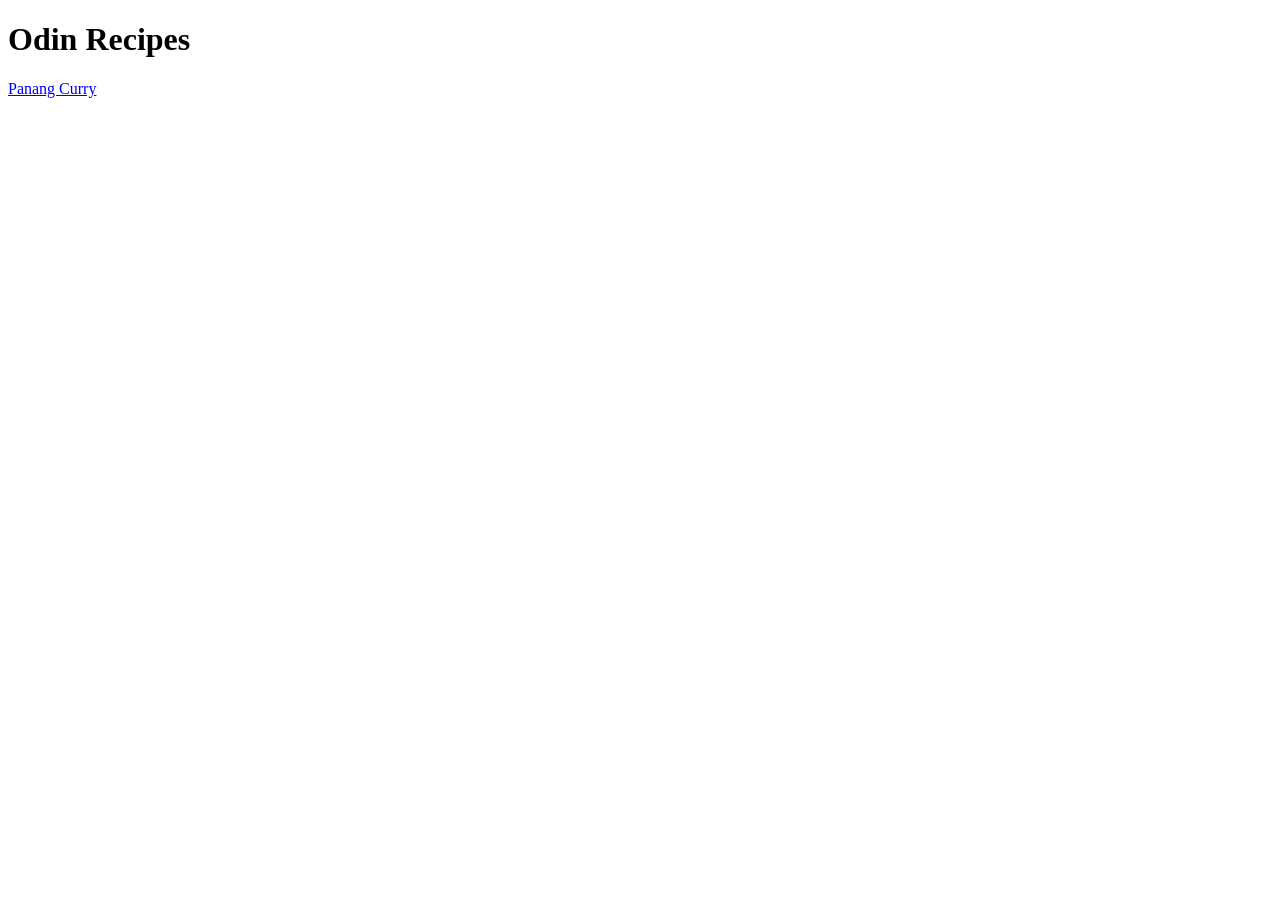
==== index.html @ ab1991bc "Index.html, panang.html and recipes folder intitialized." ====
<!DOCTYPE html>
<html lang="en">
<head>
    <meta charset="UTF-8">
    <meta name="viewport" content="width=device-width, initial-scale=1.0">
    <title>Home</title>
</head>
<body>
    <h1>Odin Recipes</h1>
    <a href="./recipes/panang.html">Panang Curry</a>
</body>
</html>
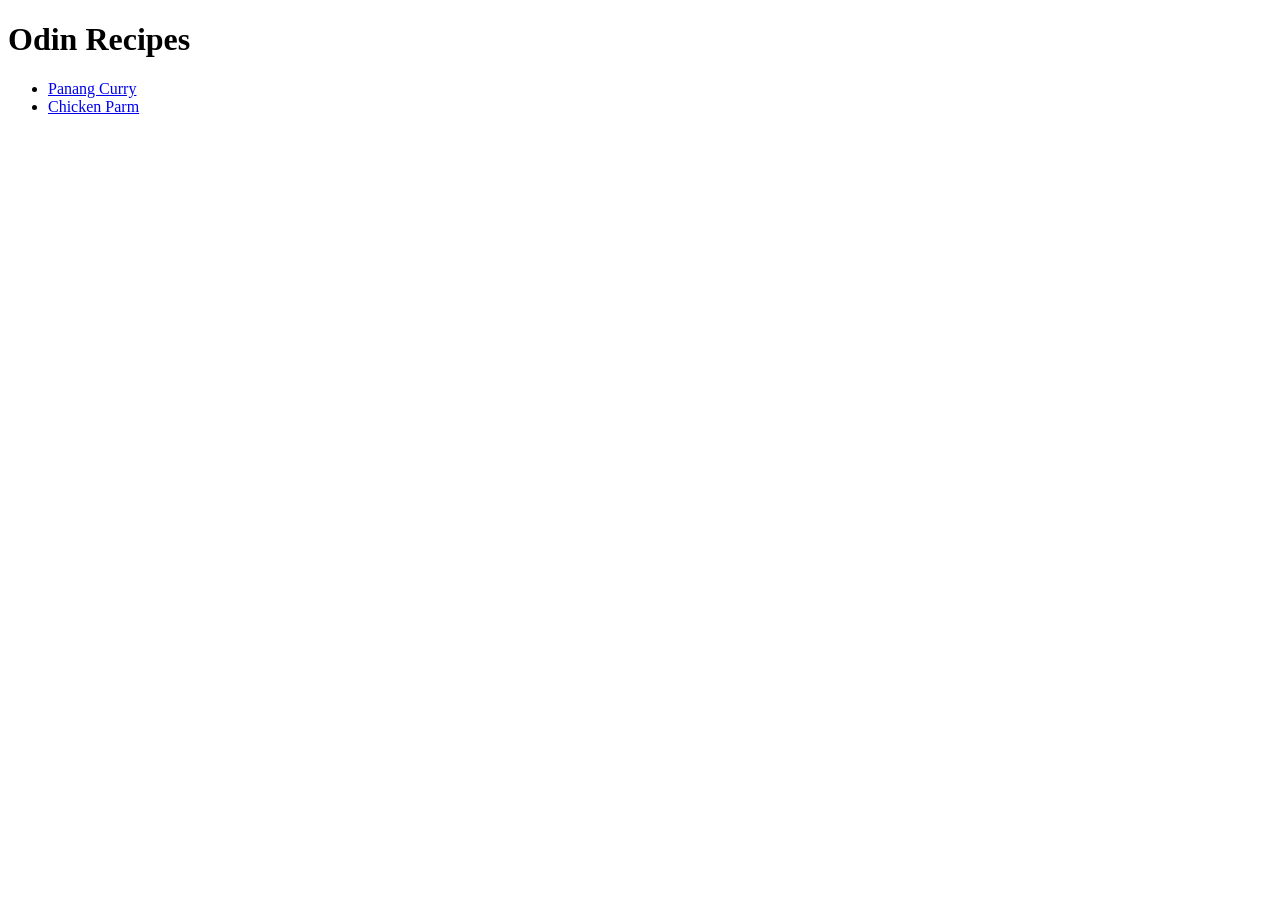
==== commit aae10023: "Iteration 4. parm.html assembled and hyperlinked on index.html.Implemented unordered list on index t" ====
--- a/index.html
+++ b/index.html
@@ -7,6 +7,9 @@
 </head>
 <body>
     <h1>Odin Recipes</h1>
-    <a href="./recipes/panang.html">Panang Curry</a>
+    <ul>
+        <li><a href="./recipes/panang.html">Panang Curry</a></li>
+        <li><a href="./recipes/parm.html">Chicken Parm</a></li>
+    </ol>
 </body>
 </html>
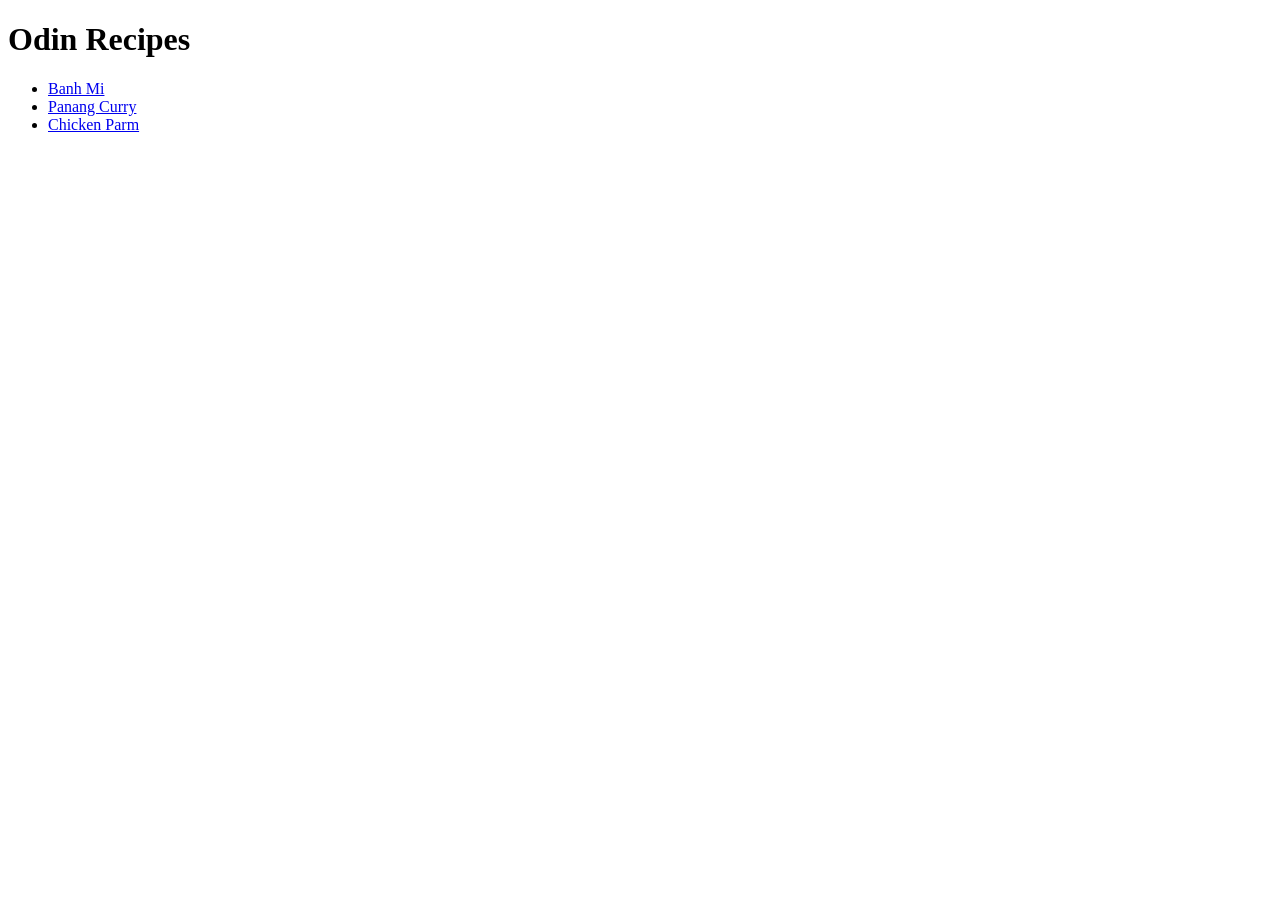
==== commit 0787db65: "Iteration 5. banhmi.html assembled and hyperlinked on index.html" ====
--- a/index.html
+++ b/index.html
@@ -8,8 +8,9 @@
 <body>
     <h1>Odin Recipes</h1>
     <ul>
+        <li><a href="./recipes/banhmi.html">Banh Mi</a></li>
         <li><a href="./recipes/panang.html">Panang Curry</a></li>
         <li><a href="./recipes/parm.html">Chicken Parm</a></li>
-    </ol>
+    </ul>
 </body>
 </html>
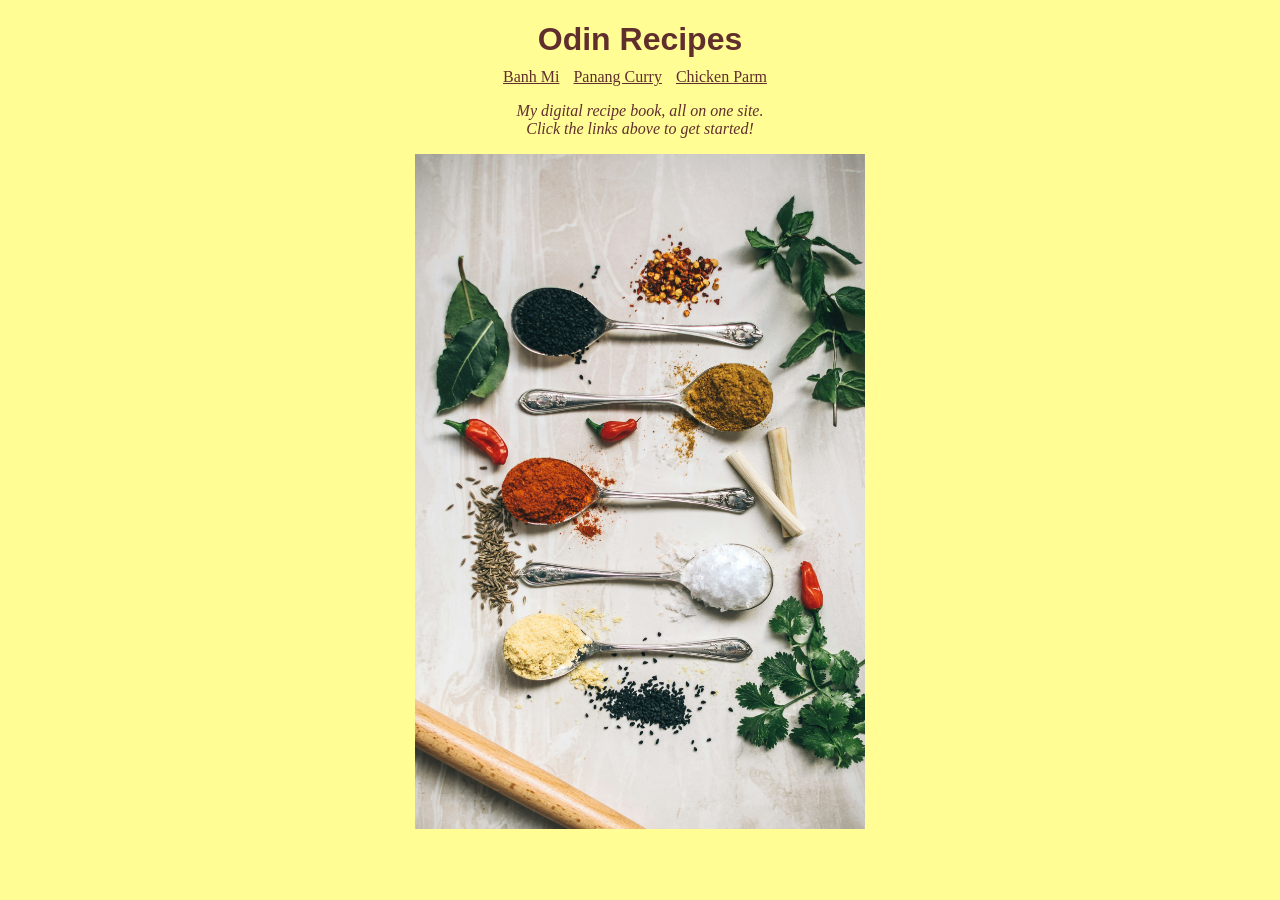
==== commit b9422b7e: "External CSS applied to index.html and banhmi.html" ====
--- a/index.html
+++ b/index.html
@@ -4,13 +4,21 @@
     <meta charset="UTF-8">
     <meta name="viewport" content="width=device-width, initial-scale=1.0">
     <title>Home</title>
+    <link rel="stylesheet" href="./styles.css">
 </head>
-<body>
-    <h1>Odin Recipes</h1>
-    <ul>
-        <li><a href="./recipes/banhmi.html">Banh Mi</a></li>
-        <li><a href="./recipes/panang.html">Panang Curry</a></li>
-        <li><a href="./recipes/parm.html">Chicken Parm</a></li>
-    </ul>
+<body class="page">
+    <h1 class="title">Odin Recipes</h1>
+    <div class="links">
+        <a href="./recipes/banhmi.html">Banh Mi</a>
+        <a href="./recipes/panang.html">Panang Curry</a>
+        <a href="./recipes/parm.html">Chicken Parm</a>
+    </div>
+    <div class="blurb">
+        <p><em>My digital recipe book, all on one site.</em><br>
+        <em>Click the links above to get started!</em></p>
+    </div>
+    <div class="imgbox">
+        <img class="center-fit" src="images/homepage.jpg" alt="book">
+    </div>
 </body>
 </html>
--- a/styles.css
+++ b/styles.css
@@ -0,0 +1,58 @@
+.page {
+    background-color: #fffd94;
+}
+
+.title, #ingredient-card {
+    text-align: center;
+    font-family: Helvetica, "Times New Roman", sans-serif;
+    color: rgb(97, 46, 46);
+    margin-bottom: 10px;
+}
+
+
+.ingredients-container {
+    color: rgb(97, 46, 46);
+    background-color: orange;
+    padding: 20px;
+    padding-left: 80px;
+    padding-right: 40px;
+    border-color: rgb(97, 46, 46);
+    margin-left: 150px;
+    margin-right: 150px;
+    margin-top: 100px;
+}
+
+.links {
+    text-align: center;
+}
+
+.links a {
+    display: inline-block;
+    color: rgb(97, 46, 46);
+    margin-right: 10px;
+}
+
+.links a:hover {
+    color: brown;
+}
+
+.imgbox {
+    display: grid;
+    height: 100%
+}
+.center-fit, .center-fit-foodpage {
+    max-width: 100%;
+    max-height: 75vh;
+    margin: auto;
+}
+
+.center-fit-foodpage {
+    margin-top: 120px;
+    margin-bottom: 20px;
+}
+
+.blurb {
+    text-align: center;
+    color: rgb(97, 46, 46);
+    margin-bottom: 15px;
+}
